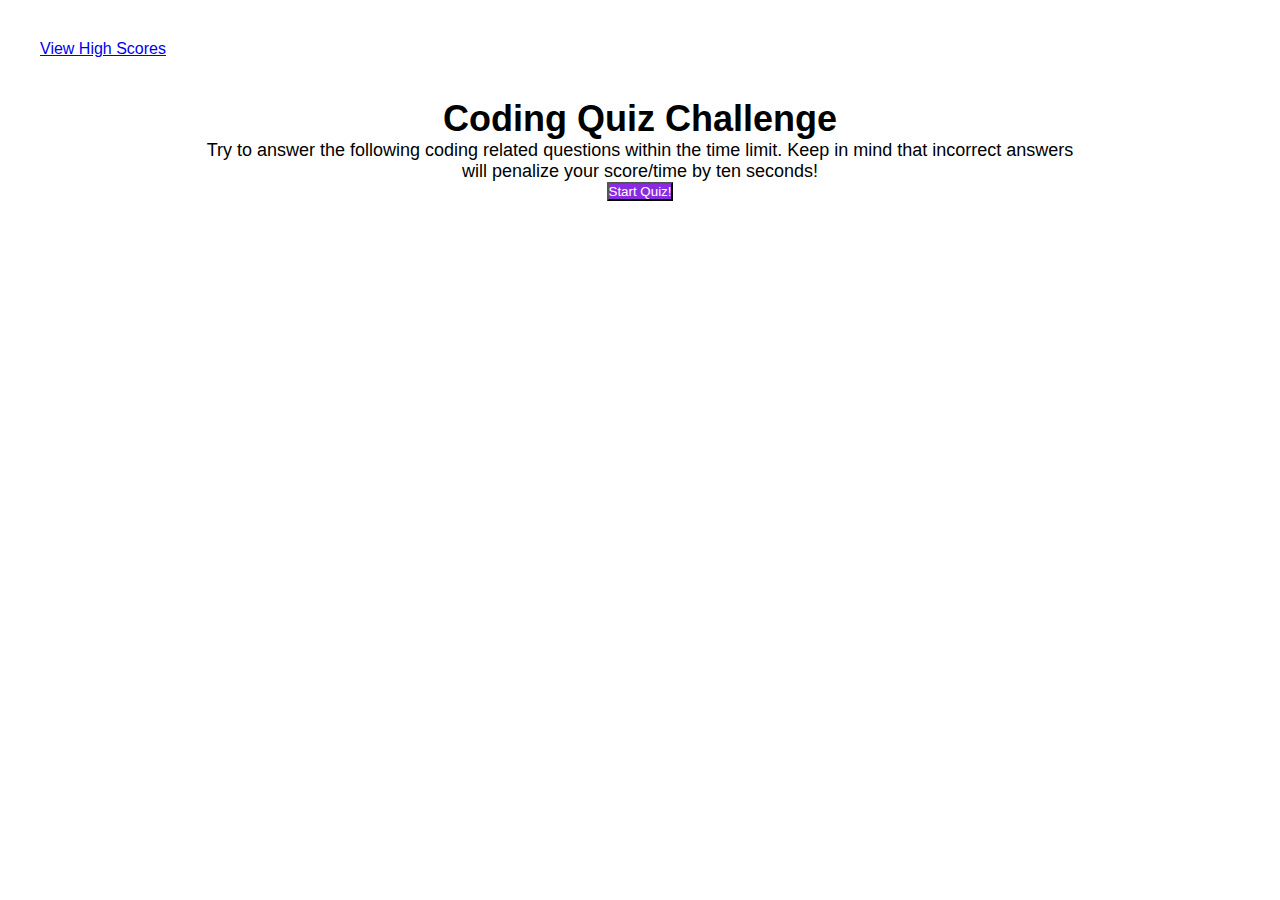
==== index.html @ be745e6c "create timer" ====
<!DOCTYPE html>
<html lang="en">
<head>
    <meta charset="UTF-8">
    <meta http-equiv="X-UA-Compatible" content="IE=edge">
    <meta name="viewport" content="width=device-width, initial-scale=1.0">
    <link rel="stylesheet" href="./assets/css/style.css">
    <title>Coding Quiz</title>
</head>
<body>
    <header>
        <div>
            <a href=".scoreboard">View High Scores</a>
        </div>
        <div>
            <p class="timer"></p>
        </div>
    </header>
    <main class="body">   
        <section class="main-screen" id="begin">
            <h1>Coding Quiz Challenge</h1>
            <p>Try to answer the following coding related questions within the time limit. Keep in mind that incorrect answers will penalize your score/time by ten seconds!</p>
            <button class="btn" id="start-quiz">Start Quiz!</button>
        </section>
    </main>
    
    <script src="./assets/js/script.js"></script>
</body>
</html>
---- assets/css/style.css ----
* {
    box-sizing: border-box;
    padding: 0;
    margin: 0;
    font-family: sans-serif;
}

header {
    display: flex;
    flex-wrap: wrap;
    justify-content: space-between;
    margin: 10px;
    padding: 30px;
}

.main-screen {
    font-size: large;
    font: bold;
    margin: auto;
    text-align: center;
}

.main-screen h1 {
    margin: auto;
    width: 70%;
}

.main-screen p {
    margin: auto;
    width: 70%;
}

.main-screen .btn {
    margin: auto;
    color: white;
    background-color: blueviolet;
    display: flex;
    justify-content: space-between;
    flex-wrap: nowrap;
}
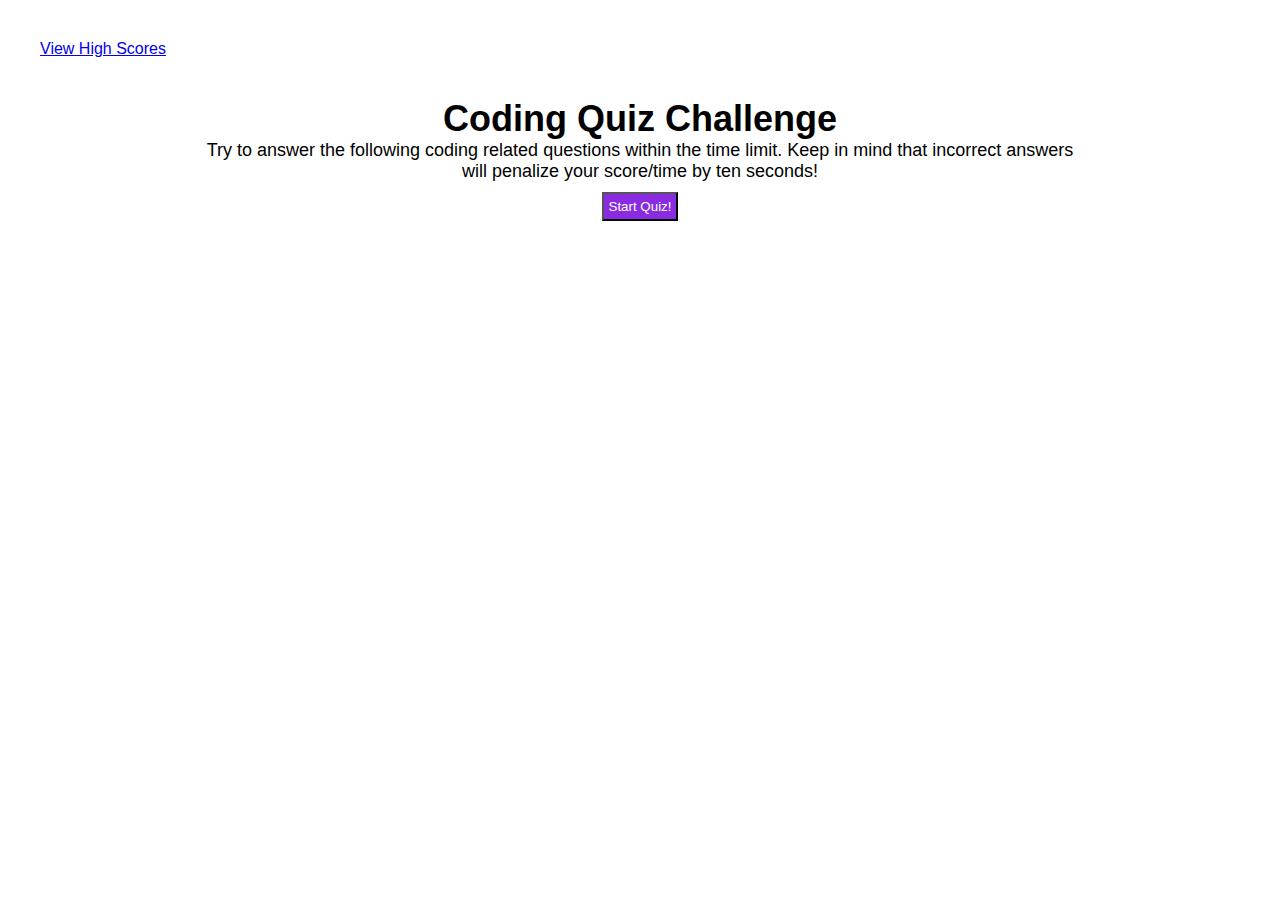
==== commit 10681ed1: "fix timer to end when quiz ends" ====
--- a/index.html
+++ b/index.html
@@ -10,7 +10,7 @@
 <body>
     <header>
         <div>
-            <a href=".scoreboard">View High Scores</a>
+            <a href="./scoreboard.html" class="header-btn">View High Scores</a>
         </div>
         <div>
             <p class="timer"></p>
@@ -23,8 +23,7 @@
             <button class="btn" id="start-quiz">Start Quiz!</button>
         </section>
     </main>
-    
-    <script src="./assets/js/script.js"></script>
 </body>
+<script src="./assets/js/script.js"></script>
 </html>
 
--- a/assets/css/style.css
+++ b/assets/css/style.css
@@ -30,12 +30,39 @@
     width: 70%;
 }
 
-.main-screen .btn {
-    margin: auto;
+.btn {
+    margin: 10px auto;
     color: white;
     background-color: blueviolet;
     display: flex;
     justify-content: space-between;
     flex-wrap: nowrap;
+    padding: 5px;
 }
 
+.highscore-btns {
+    display: flex;
+    flex-wrap: wrap;
+    width: 50%;
+    justify-content: space-between;
+    margin: auto;
+}
+
+.highscore-table {
+    margin: auto;
+    text-align: center;
+    padding-bottom: 60px;
+}
+
+.main-screen h2 {
+    margin: auto;
+    font-weight: normal;
+}
+
+.answer-container {
+    display: flex;
+    flex-direction: column;
+    width: 50%;
+    margin: auto;
+    align-content: flex-start;
+}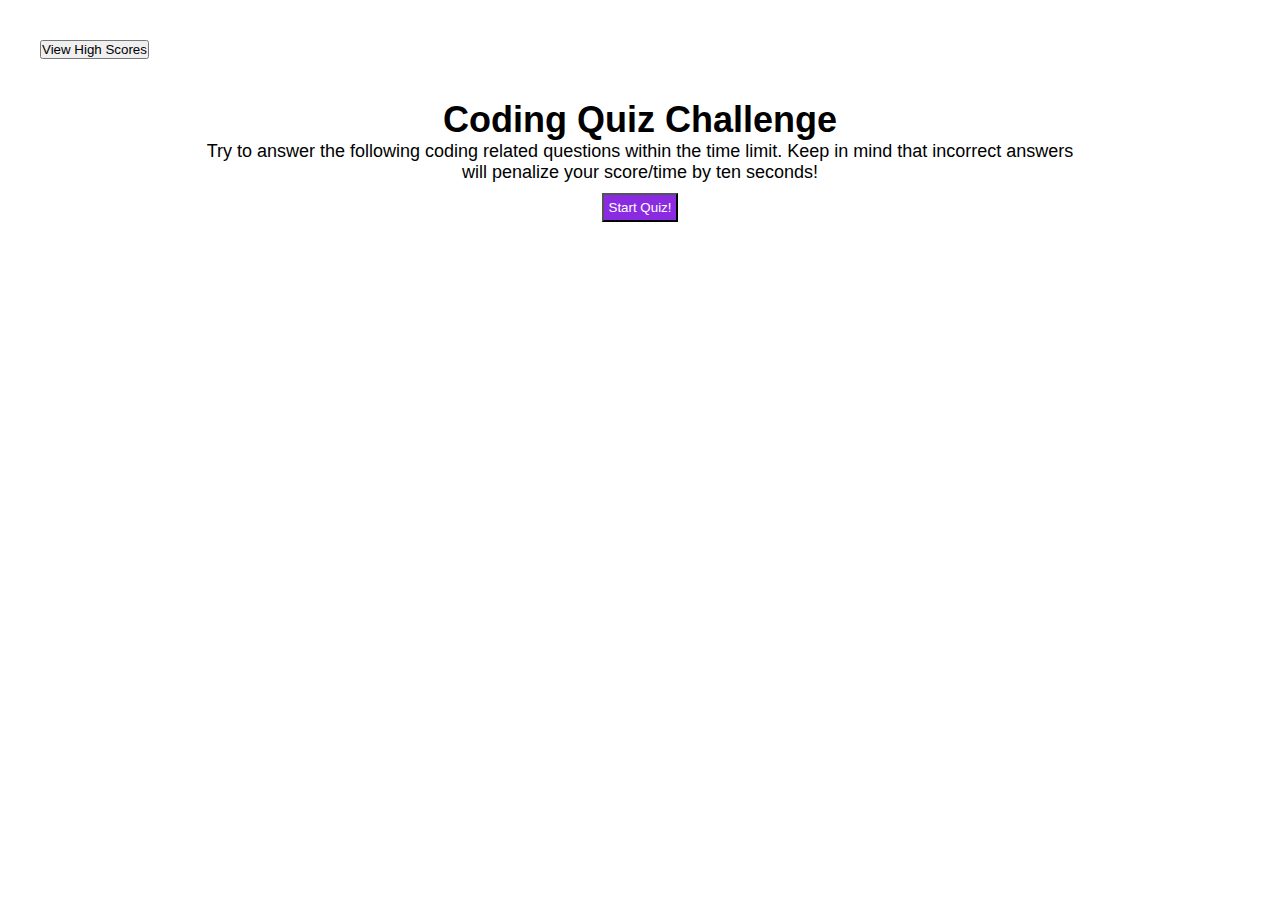
==== commit 3bf21e60: "add clear score functionality to leaderboard" ====
--- a/index.html
+++ b/index.html
@@ -10,7 +10,8 @@
 <body>
     <header>
         <div>
-            <a href="./scoreboard.html" class="header-btn">View High Scores</a>
+            <button class="header-btn">View High Scores</button>
+            <!-- <a href="./scoreboard.html" class="header-btn">View High Scores</a> -->
         </div>
         <div>
             <p class="timer"></p>
@@ -23,7 +24,7 @@
             <button class="btn" id="start-quiz">Start Quiz!</button>
         </section>
     </main>
+    <script src="./assets/js/script.js"></script>
 </body>
-<script src="./assets/js/script.js"></script>
 </html>
 
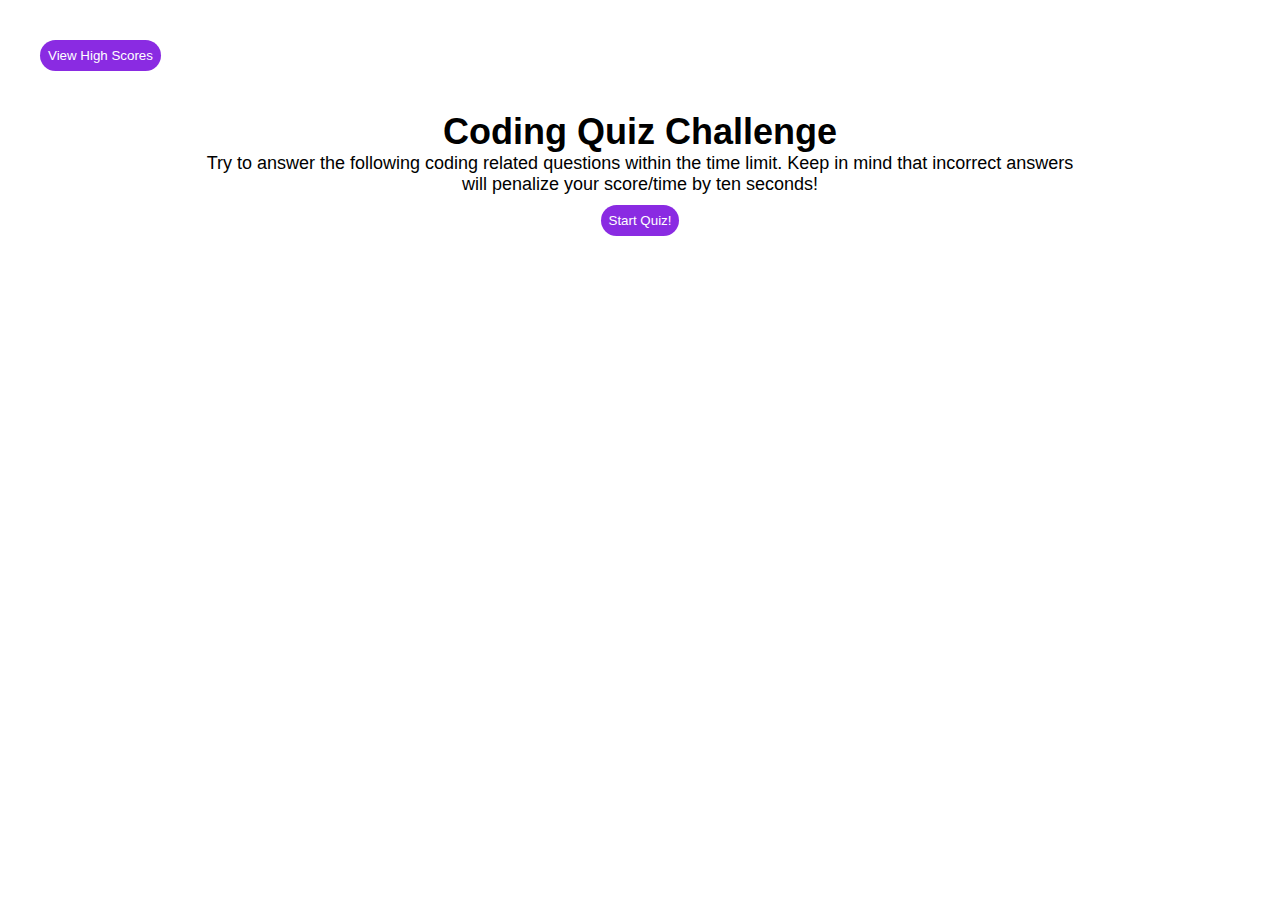
==== commit 697aa0f8: "last one" ====
--- a/index.html
+++ b/index.html
@@ -11,7 +11,6 @@
     <header>
         <div>
             <button class="header-btn">View High Scores</button>
-            <!-- <a href="./scoreboard.html" class="header-btn">View High Scores</a> -->
         </div>
         <div>
             <p class="timer"></p>
--- a/assets/css/style.css
+++ b/assets/css/style.css
@@ -31,19 +31,45 @@
 }
 
 .btn {
-    margin: 10px auto;
+    margin: 10px 0 10px 0;
     color: white;
     background-color: blueviolet;
     display: flex;
-    justify-content: space-between;
+    flex-direction: column;
     flex-wrap: nowrap;
-    padding: 5px;
+    padding: 8px;
+    border-radius: 25px;
+    width: 15%;
+    align-items: center;
+    border: none;
+    justify-content: center;
+}
+
+#start-quiz {
+    margin: 10px auto;
+    width: auto;
+}
+
+.btn:hover {
+    background-color: rgba(138, 43, 226, .6);
+}
+
+.header-btn {
+    background-color: rgba(138, 43, 226, 1);
+    color: white;
+    border-radius: 25px;
+    border: none;
+    padding: 8px;
+}
+
+.header-btn:hover {
+    background-color: rgba(138, 43, 226, .6);
 }
 
 .highscore-btns {
     display: flex;
     flex-wrap: wrap;
-    width: 50%;
+    width: 25%;
     justify-content: space-between;
     margin: auto;
 }
@@ -54,15 +80,60 @@
     padding-bottom: 60px;
 }
 
-.main-screen h2 {
-    margin: auto;
-    font-weight: normal;
-}
-
 .answer-container {
     display: flex;
     flex-direction: column;
     width: 50%;
     margin: auto;
     align-content: flex-start;
-}+}
+
+h1 {
+    text-align: center;
+}
+
+h2 {
+    text-align: center;
+}
+
+.initials-container {
+    text-align: center;
+}
+
+#submit-btn {
+    margin: auto;
+}
+
+#submit-btn:hover {
+    background-color: rgba(138, 43, 226, .6);
+}
+
+.title h1 {
+    margin: auto;
+}
+
+.table {
+    text-align: center;
+    font-weight: bold;
+    padding-bottom: 20px;
+}
+
+#go-back {
+    width: 40%;
+}
+
+#clear {
+    width: 40%;
+}
+
+.question {
+    padding-bottom: 20px;
+}
+
+input {
+    padding: 5px;
+    margin: 15px;
+    border-radius: 15px;
+    outline: none;
+}
+
